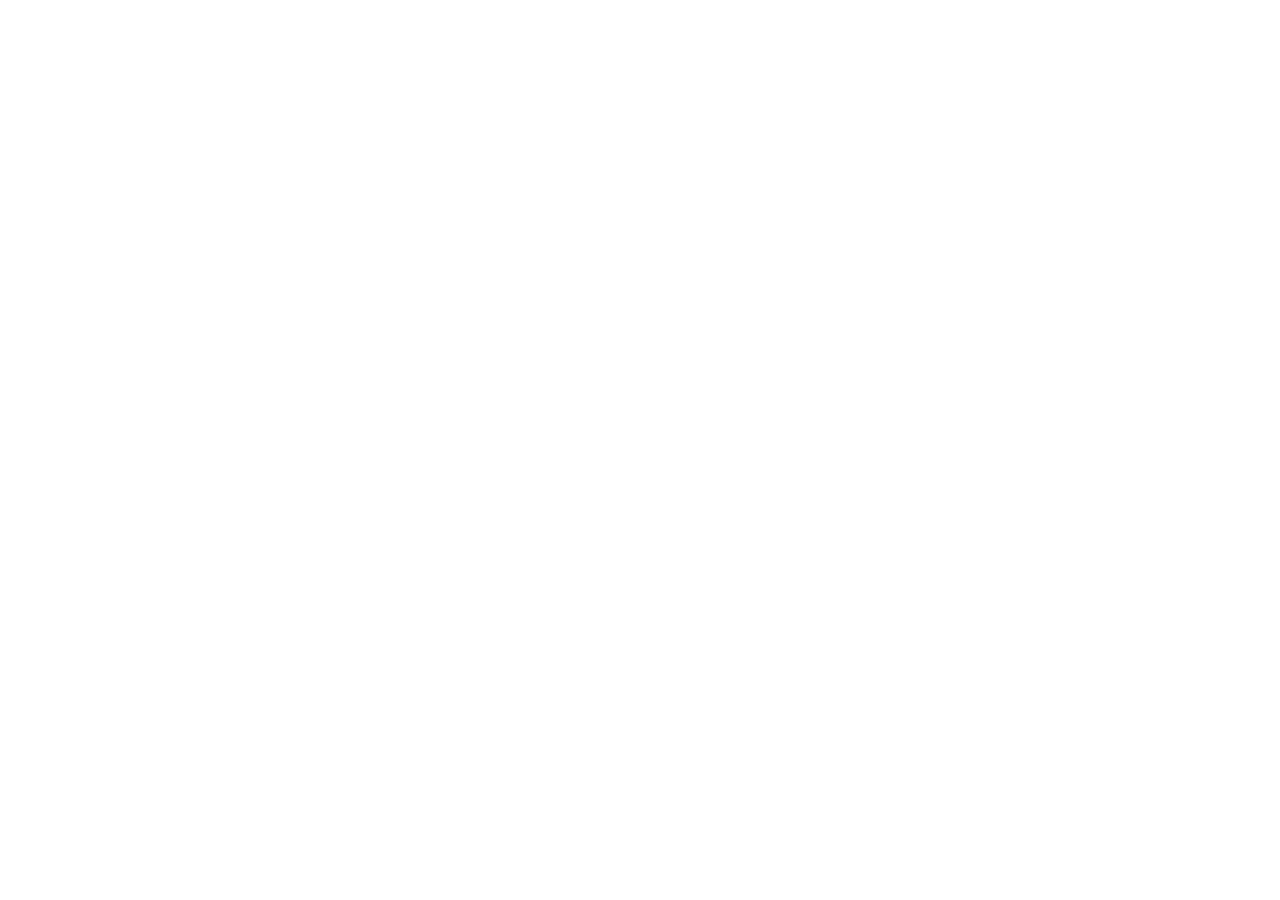
==== out/index.htm @ d4dcec98 "ロールバックの修正" ====
<!DOCTYPE html>
<html lang="ja">
<head>
  <meta charset="UTF-8">
  <meta name="viewport" content="width=device-width, initial-scale=1.0">
  <title>文化祭 厨房・受渡モニター</title>
  <script>
  // ★デプロイしたWebアプリのURL
  const GAS_API_URL = 'https://script.google.com/macros/s/AKfycbxJk1q9uBGcmb7N00EGJTLUKHk5QRSjyrBgYYloPVnXFgxdMPGOarhCQVlf-xQI7e9BWQ/exec';

  // 定期更新の間隔 (10秒)
  const AUTO_REFRESH_INTERVAL = 10000;

  // 通信中フラグ（更新処理中に自動更新が割り込むのを防ぐ）
  let isUpdating = false;

  window.onload = () => {
    fetchOrders();
    // 定期更新（更新処理中でない場合のみ実行）
    setInterval(() => {
      if (!isUpdating) {
        fetchOrders();
      }
    }, AUTO_REFRESH_INTERVAL);
  };

  // 注文データ一覧の取得
  async function fetchOrders() {
    // 他の更新処理中は自動取得を行わない
    if (isUpdating) return;

    const container = document.getElementById('orderContainer');
    try {
      const response = await fetch(GAS_API_URL);
      if (!response.ok) {
        throw new Error(`HTTPエラー ステータス: ${response.status}`);
      }
      
      const result = await response.json();

      if (result.status === 'success') {
        renderOrders(result.orders);
      } else {
        container.innerHTML = `
          <div style="color: red; padding: 20px; background: #fff; border: 2px solid red; border-radius: 8px; grid-column: 1/-1;">
            <h3>GAS実行エラーが発生しました</h3>
            <p>${result.message}</p>
          </div>`;
      }
    } catch (error) {
      container.innerHTML = `
        <div style="color: red; padding: 20px; background: #fff; border: 2px solid red; border-radius: 8px; grid-column: 1/-1;">
          <h3>データの取得に失敗しました</h3>
          <p>${error.message}</p>
        </div>`;
      console.error('Fetch Error:', error);
    }
  }

  // 画面への描画処理
  function renderOrders(orders) {
    const container = document.getElementById('orderContainer');
    
    if (!orders || orders.length === 0) {
      container.innerHTML = '<p>現在表示する未完了の注文はありません。</p>';
      return;
    }

    container.innerHTML = '';

    orders.forEach(order => {
      const card = document.createElement('div');
      card.className = `order-card ${order.orderChecked ? 'ordered' : ''}`;
      card.id = `card-${order.rowIndex}`; // カード特定用のID設定
      
      const itemsHtml = order.items
        .filter(item => item.quantity > 0)
        .map(item => `
          <li>
            <span>${item.name}</span>
            <span class="item-quantity">× ${item.quantity}</span>
          </li>
        `).join('');

      card.innerHTML = `
        <div class="card-header">
          <span>行番号: #${order.rowIndex}</span>
          <span>${order.timestamp}</span>
        </div>
        <ul class="item-list">
          ${itemsHtml}
        </ul>
        <div class="card-footer">
          <div class="checkbox-group">
            <label class="checkbox-label">
              <input type="checkbox" class="chk-order"
                ${order.orderChecked ? 'checked' : ''} 
                onchange="toggleCheck(${order.rowIndex}, 'order', this)">
              注文確認
            </label>
            <label class="checkbox-label">
              <input type="checkbox" class="chk-delivery"
                ${order.deliveryChecked ? 'checked' : ''} 
                onchange="toggleCheck(${order.rowIndex}, 'delivery', this)">
              受渡確認
            </label>
          </div>
          <div class="total-price">¥${order.totalAmount}</div>
        </div>
      `;

      container.appendChild(card);
    });
  }

  // チェックボックス変更時のスプレッドシート更新処理
  async function toggleCheck(rowIndex, target, checkboxElem) {
    const cardElem = document.getElementById(`card-${rowIndex}`);
    const checkboxes = cardElem.querySelectorAll('input[type="checkbox"]');

    // 1. 通信中は他の操作を制限し、連打・割り込みを防ぐ
    isUpdating = true;
    checkboxes.forEach(chk => chk.disabled = true);

    const isChecked = checkboxElem.checked;

    try {
      const payload = {
        action: 'updateCheck',
        rowIndex: rowIndex,
        target: target,
        value: isChecked
      };

      // 2. GASへ書き込みリクエスト送信
      const response = await fetch(GAS_API_URL, {
        method: 'POST',
        headers: { 'Content-Type': 'text/plain;charset=utf-8' },
        body: JSON.stringify(payload)
      });

      const result = await response.json();

      if (result.status !== 'success') {
        throw new Error(result.message);
      }

      // 3. スプレッドシート側の反映完了をわずかに待つ (400ms)
      await new Promise(resolve => setTimeout(resolve, 400));

    } catch (error) {
      alert('状態の更新に失敗しました。元の表示に戻します。');
      console.error('Update Error:', error);
      // エラー時はチェック状態を元に戻す
      checkboxElem.checked = !isChecked;
    } finally {
      // 4. 通信ロック解除＆チェックボックス有効化
      isUpdating = false;
      checkboxes.forEach(chk => chk.disabled = false);

      // 5. 最新状態に画面を再描画（両方チェックなら消える）
      fetchOrders();
    }
  }
</script>
</body>
</html>
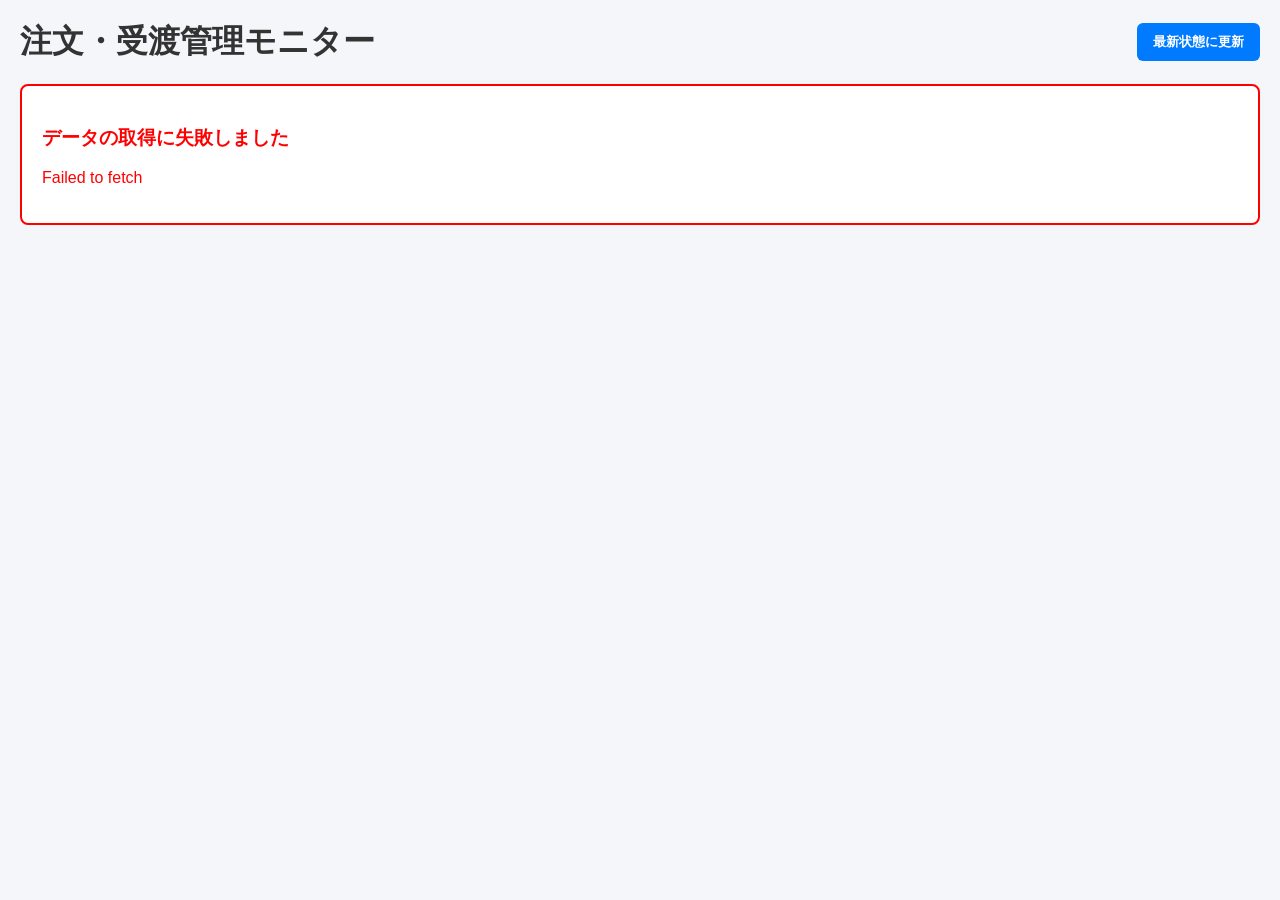
==== commit ae6ba546: "修正" ====
--- a/out/index.htm
+++ b/out/index.htm
@@ -4,164 +4,266 @@
   <meta charset="UTF-8">
   <meta name="viewport" content="width=device-width, initial-scale=1.0">
   <title>文化祭 厨房・受渡モニター</title>
+  <style>
+    body {
+      font-family: 'Segoe UI', Tahoma, Geneva, Verdana, sans-serif;
+      background-color: #f4f6f9;
+      margin: 0;
+      padding: 20px;
+    }
+    header {
+      display: flex;
+      justify-content: space-between;
+      align-items: center;
+      margin-bottom: 20px;
+    }
+    h1 { margin: 0; color: #333; }
+    .btn-refresh {
+      padding: 10px 16px;
+      background-color: #007bff;
+      color: white;
+      border: none;
+      border-radius: 6px;
+      cursor: pointer;
+      font-weight: bold;
+    }
+    .btn-refresh:hover { background-color: #0056b3; }
+    
+    /* 注文カード一覧のグリッド配置 */
+    .order-grid {
+      display: grid;
+      grid-template-columns: repeat(auto-fill, minmax(300px, 1fr));
+      gap: 16px;
+    }
+    .order-card {
+      background: #fff;
+      border-radius: 8px;
+      box-shadow: 0 2px 6px rgba(0,0,0,0.1);
+      padding: 16px;
+      border-left: 6px solid #ffc107; /* 未処理: 黄色 */
+      transition: all 0.3s ease;
+    }
+    .order-card.ordered {
+      border-left-color: #17a2b8; /* 注文確認済み: 青色 */
+    }
+    .card-header {
+      display: flex;
+      justify-content: space-between;
+      border-bottom: 1px solid #eee;
+      padding-bottom: 8px;
+      margin-bottom: 12px;
+      font-size: 0.85em;
+      color: #666;
+    }
+    .item-list {
+      list-style: none;
+      padding: 0;
+      margin: 0 0 16px 0;
+    }
+    .item-list li {
+      display: flex;
+      justify-content: space-between;
+      padding: 6px 0;
+      border-bottom: 1px dashed #f0f0f0;
+      font-size: 1.1em;
+    }
+    .item-quantity {
+      font-weight: bold;
+      color: #d9534f;
+    }
+    .card-footer {
+      display: flex;
+      justify-content: space-between;
+      align-items: center;
+      background: #fafafa;
+      padding: 10px;
+      border-radius: 6px;
+    }
+    .checkbox-group {
+      display: flex;
+      gap: 12px;
+    }
+    .checkbox-label {
+      display: flex;
+      align-items: center;
+      gap: 4px;
+      font-weight: bold;
+      cursor: pointer;
+    }
+    .checkbox-label input {
+      width: 18px;
+      height: 18px;
+      cursor: pointer;
+    }
+    .total-price {
+      font-weight: bold;
+      font-size: 1.1em;
+      color: #333;
+    }
+  </style>
+</head>
+<body>
+
+  <header>
+    <h1>注文・受渡管理モニター</h1>
+    <button class="btn-refresh" onclick="fetchOrders()">最新状態に更新</button>
+  </header>
+
+  <div id="orderContainer" class="order-grid">データを読み込み中...</div>
+
   <script>
-  // ★デプロイしたWebアプリのURL
-  const GAS_API_URL = 'https://script.google.com/macros/s/AKfycbxJk1q9uBGcmb7N00EGJTLUKHk5QRSjyrBgYYloPVnXFgxdMPGOarhCQVlf-xQI7e9BWQ/exec';
-
-  // 定期更新の間隔 (10秒)
-  const AUTO_REFRESH_INTERVAL = 10000;
-
-  // 通信中フラグ（更新処理中に自動更新が割り込むのを防ぐ）
-  let isUpdating = false;
-
-  window.onload = () => {
-    fetchOrders();
-    // 定期更新（更新処理中でない場合のみ実行）
-    setInterval(() => {
-      if (!isUpdating) {
+    // 先ほど提供いただいたデプロイURLを設定済みです
+    const GAS_API_URL = 'https://script.google.com/macros/s/AKfycbxJk1q9uBGcmb7N00EGJTLUKHk5QRSjyrBgYYloPVnXFgxdMPGOarhCQVlf-xQI7e9BWQ/exec';
+
+    // 定期更新の間隔 (10秒)
+    const AUTO_REFRESH_INTERVAL = 10000;
+
+    // 通信中フラグ（ロールバック・連打防止用）
+    let isUpdating = false;
+
+    window.onload = () => {
+      fetchOrders();
+      setInterval(() => {
+        if (!isUpdating) {
+          fetchOrders();
+        }
+      }, AUTO_REFRESH_INTERVAL);
+    };
+
+    // 注文データ一覧の取得
+    async function fetchOrders() {
+      if (isUpdating) return;
+
+      const container = document.getElementById('orderContainer');
+      try {
+        const response = await fetch(GAS_API_URL);
+        if (!response.ok) {
+          throw new Error(`HTTPエラー ステータス: ${response.status}`);
+        }
+        
+        const result = await response.json();
+
+        if (result.status === 'success') {
+          renderOrders(result.orders);
+        } else {
+          container.innerHTML = `
+            <div style="color: red; padding: 20px; background: #fff; border: 2px solid red; border-radius: 8px; grid-column: 1/-1;">
+              <h3>GAS実行エラーが発生しました</h3>
+              <p>${result.message}</p>
+            </div>`;
+        }
+      } catch (error) {
+        container.innerHTML = `
+          <div style="color: red; padding: 20px; background: #fff; border: 2px solid red; border-radius: 8px; grid-column: 1/-1;">
+            <h3>データの取得に失敗しました</h3>
+            <p>${error.message}</p>
+          </div>`;
+        console.error('Fetch Error:', error);
+      }
+    }
+
+    // 画面への描画処理
+    function renderOrders(orders) {
+      const container = document.getElementById('orderContainer');
+      
+      if (!orders || orders.length === 0) {
+        container.innerHTML = '<p>現在表示する未完了の注文はありません。</p>';
+        return;
+      }
+
+      container.innerHTML = '';
+
+      orders.forEach(order => {
+        const card = document.createElement('div');
+        card.className = `order-card ${order.orderChecked ? 'ordered' : ''}`;
+        card.id = `card-${order.rowIndex}`;
+        
+        const itemsHtml = order.items
+          .filter(item => item.quantity > 0)
+          .map(item => `
+            <li>
+              <span>${item.name}</span>
+              <span class="item-quantity">× ${item.quantity}</span>
+            </li>
+          `).join('');
+
+        card.innerHTML = `
+          <div class="card-header">
+            <span>行番号: #${order.rowIndex}</span>
+            <span>${order.timestamp}</span>
+          </div>
+          <ul class="item-list">
+            ${itemsHtml}
+          </ul>
+          <div class="card-footer">
+            <div class="checkbox-group">
+              <label class="checkbox-label">
+                <input type="checkbox" class="chk-order"
+                  ${order.orderChecked ? 'checked' : ''} 
+                  onchange="toggleCheck(${order.rowIndex}, 'order', this)">
+                注文確認
+              </label>
+              <label class="checkbox-label">
+                <input type="checkbox" class="chk-delivery"
+                  ${order.deliveryChecked ? 'checked' : ''} 
+                  onchange="toggleCheck(${order.rowIndex}, 'delivery', this)">
+                受渡確認
+              </label>
+            </div>
+            <div class="total-price">¥${order.totalAmount}</div>
+          </div>
+        `;
+
+        container.appendChild(card);
+      });
+    }
+
+    // チェックボックス変更時の処理（ロールバック対策付き）
+    async function toggleCheck(rowIndex, target, checkboxElem) {
+      const cardElem = document.getElementById(`card-${rowIndex}`);
+      const checkboxes = cardElem.querySelectorAll('input[type="checkbox"]');
+
+      // 1. 操作ロック・連打防止
+      isUpdating = true;
+      checkboxes.forEach(chk => chk.disabled = true);
+
+      const isChecked = checkboxElem.checked;
+
+      try {
+        const payload = {
+          action: 'updateCheck',
+          rowIndex: rowIndex,
+          target: target,
+          value: isChecked
+        };
+
+        // 2. GASへデータ更新リクエスト
+        const response = await fetch(GAS_API_URL, {
+          method: 'POST',
+          headers: { 'Content-Type': 'text/plain;charset=utf-8' },
+          body: JSON.stringify(payload)
+        });
+
+        const result = await response.json();
+
+        if (result.status !== 'success') {
+          throw new Error(result.message);
+        }
+
+        // 3. スプレッドシート側の反映待ち (400ms)
+        await new Promise(resolve => setTimeout(resolve, 400));
+
+      } catch (error) {
+        alert('状態の更新に失敗しました。元の表示に戻します。');
+        console.error('Update Error:', error);
+        checkboxElem.checked = !isChecked;
+      } finally {
+        // 4. ロック解除 & 再取得（両方チェックで自動非表示）
+        isUpdating = false;
+        checkboxes.forEach(chk => chk.disabled = false);
         fetchOrders();
       }
-    }, AUTO_REFRESH_INTERVAL);
-  };
-
-  // 注文データ一覧の取得
-  async function fetchOrders() {
-    // 他の更新処理中は自動取得を行わない
-    if (isUpdating) return;
-
-    const container = document.getElementById('orderContainer');
-    try {
-      const response = await fetch(GAS_API_URL);
-      if (!response.ok) {
-        throw new Error(`HTTPエラー ステータス: ${response.status}`);
-      }
-      
-      const result = await response.json();
-
-      if (result.status === 'success') {
-        renderOrders(result.orders);
-      } else {
-        container.innerHTML = `
-          <div style="color: red; padding: 20px; background: #fff; border: 2px solid red; border-radius: 8px; grid-column: 1/-1;">
-            <h3>GAS実行エラーが発生しました</h3>
-            <p>${result.message}</p>
-          </div>`;
-      }
-    } catch (error) {
-      container.innerHTML = `
-        <div style="color: red; padding: 20px; background: #fff; border: 2px solid red; border-radius: 8px; grid-column: 1/-1;">
-          <h3>データの取得に失敗しました</h3>
-          <p>${error.message}</p>
-        </div>`;
-      console.error('Fetch Error:', error);
-    }
-  }
-
-  // 画面への描画処理
-  function renderOrders(orders) {
-    const container = document.getElementById('orderContainer');
-    
-    if (!orders || orders.length === 0) {
-      container.innerHTML = '<p>現在表示する未完了の注文はありません。</p>';
-      return;
-    }
-
-    container.innerHTML = '';
-
-    orders.forEach(order => {
-      const card = document.createElement('div');
-      card.className = `order-card ${order.orderChecked ? 'ordered' : ''}`;
-      card.id = `card-${order.rowIndex}`; // カード特定用のID設定
-      
-      const itemsHtml = order.items
-        .filter(item => item.quantity > 0)
-        .map(item => `
-          <li>
-            <span>${item.name}</span>
-            <span class="item-quantity">× ${item.quantity}</span>
-          </li>
-        `).join('');
-
-      card.innerHTML = `
-        <div class="card-header">
-          <span>行番号: #${order.rowIndex}</span>
-          <span>${order.timestamp}</span>
-        </div>
-        <ul class="item-list">
-          ${itemsHtml}
-        </ul>
-        <div class="card-footer">
-          <div class="checkbox-group">
-            <label class="checkbox-label">
-              <input type="checkbox" class="chk-order"
-                ${order.orderChecked ? 'checked' : ''} 
-                onchange="toggleCheck(${order.rowIndex}, 'order', this)">
-              注文確認
-            </label>
-            <label class="checkbox-label">
-              <input type="checkbox" class="chk-delivery"
-                ${order.deliveryChecked ? 'checked' : ''} 
-                onchange="toggleCheck(${order.rowIndex}, 'delivery', this)">
-              受渡確認
-            </label>
-          </div>
-          <div class="total-price">¥${order.totalAmount}</div>
-        </div>
-      `;
-
-      container.appendChild(card);
-    });
-  }
-
-  // チェックボックス変更時のスプレッドシート更新処理
-  async function toggleCheck(rowIndex, target, checkboxElem) {
-    const cardElem = document.getElementById(`card-${rowIndex}`);
-    const checkboxes = cardElem.querySelectorAll('input[type="checkbox"]');
-
-    // 1. 通信中は他の操作を制限し、連打・割り込みを防ぐ
-    isUpdating = true;
-    checkboxes.forEach(chk => chk.disabled = true);
-
-    const isChecked = checkboxElem.checked;
-
-    try {
-      const payload = {
-        action: 'updateCheck',
-        rowIndex: rowIndex,
-        target: target,
-        value: isChecked
-      };
-
-      // 2. GASへ書き込みリクエスト送信
-      const response = await fetch(GAS_API_URL, {
-        method: 'POST',
-        headers: { 'Content-Type': 'text/plain;charset=utf-8' },
-        body: JSON.stringify(payload)
-      });
-
-      const result = await response.json();
-
-      if (result.status !== 'success') {
-        throw new Error(result.message);
-      }
-
-      // 3. スプレッドシート側の反映完了をわずかに待つ (400ms)
-      await new Promise(resolve => setTimeout(resolve, 400));
-
-    } catch (error) {
-      alert('状態の更新に失敗しました。元の表示に戻します。');
-      console.error('Update Error:', error);
-      // エラー時はチェック状態を元に戻す
-      checkboxElem.checked = !isChecked;
-    } finally {
-      // 4. 通信ロック解除＆チェックボックス有効化
-      isUpdating = false;
-      checkboxes.forEach(chk => chk.disabled = false);
-
-      // 5. 最新状態に画面を再描画（両方チェックなら消える）
-      fetchOrders();
-    }
-  }
-</script>
+    }
+  </script>
 </body>
 </html>
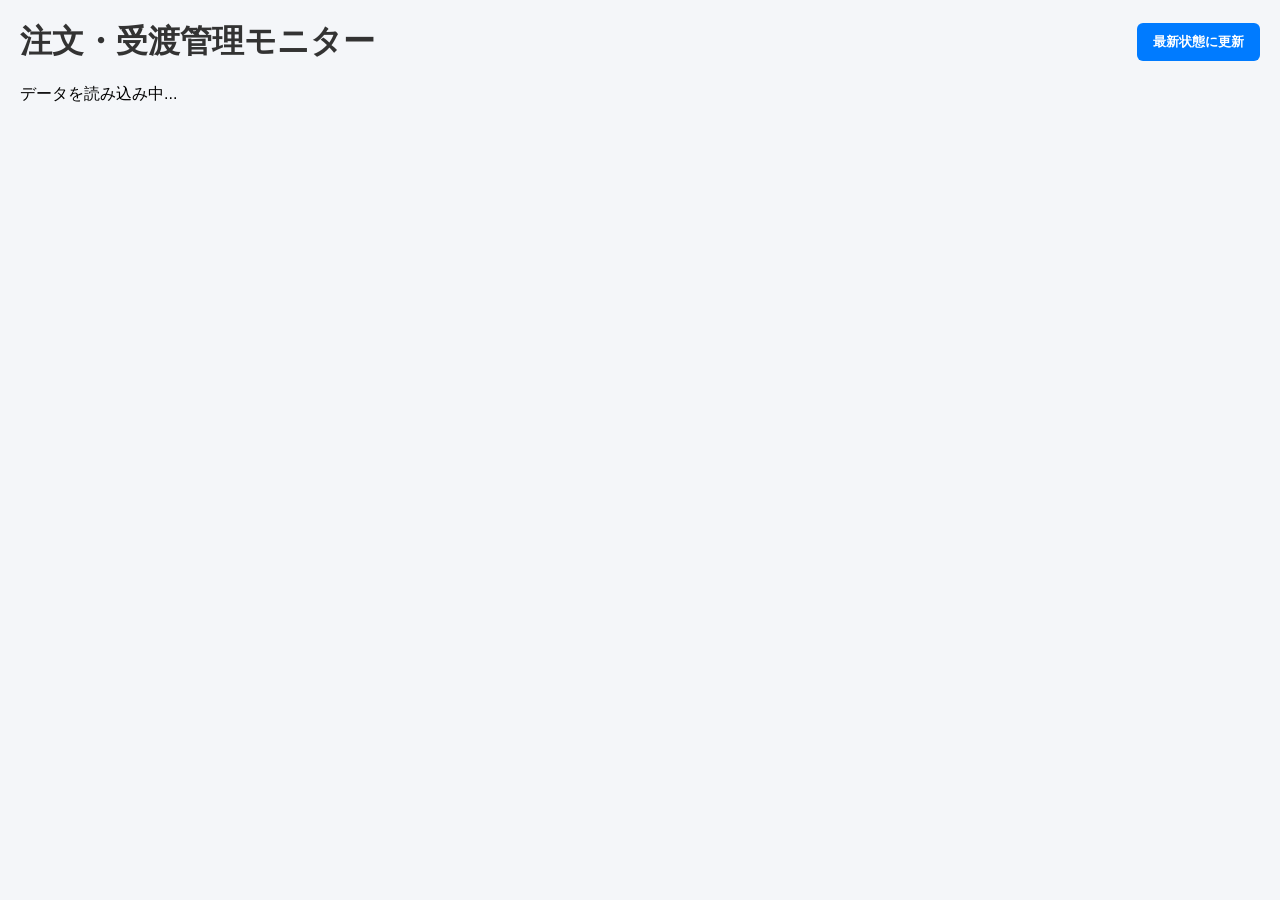
==== commit a5c9b2ab: "効果音の追加" ====
--- a/out/index.htm
+++ b/out/index.htm
@@ -112,13 +112,13 @@
   <div id="orderContainer" class="order-grid">データを読み込み中...</div>
 
   <script>
-    // 先ほど提供いただいたデプロイURLを設定済みです
     const GAS_API_URL = 'https://script.google.com/macros/s/AKfycbxJk1q9uBGcmb7N00EGJTLUKHk5QRSjyrBgYYloPVnXFgxdMPGOarhCQVlf-xQI7e9BWQ/exec';
 
-    // 定期更新の間隔 (10秒)
-    const AUTO_REFRESH_INTERVAL = 10000;
-
-    // 通信中フラグ（ロールバック・連打防止用）
+    // 音声ファイルの読み込み
+    const soundSuccess = new Audio('../success.wav');
+    const soundError = new Audio('../error.wav');
+
+    const AUTO_REFRESH_INTERVAL = 10000; // 10秒
     let isUpdating = false;
 
     window.onload = () => {
@@ -130,6 +130,23 @@
       }, AUTO_REFRESH_INTERVAL);
     };
 
+    // 成功音を鳴らす関数
+    function playSuccessSound() {
+      soundSuccess.currentTime = 0; // 連続再生用リセット
+      soundSuccess.play().catch(err => console.warn('音声再生がブロックされました:', err));
+    }
+
+    // エラー音を鳴らしてからポップアップを出す関数（Chromeブロック対策）
+    function showErrorWithSound(message) {
+      soundError.currentTime = 0;
+      soundError.play().catch(err => console.warn('音声再生がブロックされました:', err));
+
+      // Chrome等でalert()が音声を止めてしまわないよう、100ms遅らせてアラートを表示
+      setTimeout(() => {
+        alert(message);
+      }, 100);
+    }
+
     // 注文データ一覧の取得
     async function fetchOrders() {
       if (isUpdating) return;
@@ -146,18 +163,10 @@
         if (result.status === 'success') {
           renderOrders(result.orders);
         } else {
-          container.innerHTML = `
-            <div style="color: red; padding: 20px; background: #fff; border: 2px solid red; border-radius: 8px; grid-column: 1/-1;">
-              <h3>GAS実行エラーが発生しました</h3>
-              <p>${result.message}</p>
-            </div>`;
+          showErrorWithSound(`エラーが発生しました:\n${result.message}`);
         }
       } catch (error) {
-        container.innerHTML = `
-          <div style="color: red; padding: 20px; background: #fff; border: 2px solid red; border-radius: 8px; grid-column: 1/-1;">
-            <h3>データの取得に失敗しました</h3>
-            <p>${error.message}</p>
-          </div>`;
+        showErrorWithSound(`データの取得に失敗しました:\n${error.message}`);
         console.error('Fetch Error:', error);
       }
     }
@@ -218,12 +227,11 @@
       });
     }
 
-    // チェックボックス変更時の処理（ロールバック対策付き）
+    // チェックボックス変更時の処理
     async function toggleCheck(rowIndex, target, checkboxElem) {
       const cardElem = document.getElementById(`card-${rowIndex}`);
       const checkboxes = cardElem.querySelectorAll('input[type="checkbox"]');
 
-      // 1. 操作ロック・連打防止
       isUpdating = true;
       checkboxes.forEach(chk => chk.disabled = true);
 
@@ -237,7 +245,6 @@
           value: isChecked
         };
 
-        // 2. GASへデータ更新リクエスト
         const response = await fetch(GAS_API_URL, {
           method: 'POST',
           headers: { 'Content-Type': 'text/plain;charset=utf-8' },
@@ -250,15 +257,17 @@
           throw new Error(result.message);
         }
 
-        // 3. スプレッドシート側の反映待ち (400ms)
+        // 成功音を鳴らす
+        playSuccessSound();
+
+        // 反映待ち (400ms)
         await new Promise(resolve => setTimeout(resolve, 400));
 
       } catch (error) {
-        alert('状態の更新に失敗しました。元の表示に戻します。');
+        checkboxElem.checked = !isChecked; // 元に戻す
+        showErrorWithSound(`状態の更新に失敗しました:\n${error.message}`);
         console.error('Update Error:', error);
-        checkboxElem.checked = !isChecked;
       } finally {
-        // 4. ロック解除 & 再取得（両方チェックで自動非表示）
         isUpdating = false;
         checkboxes.forEach(chk => chk.disabled = false);
         fetchOrders();
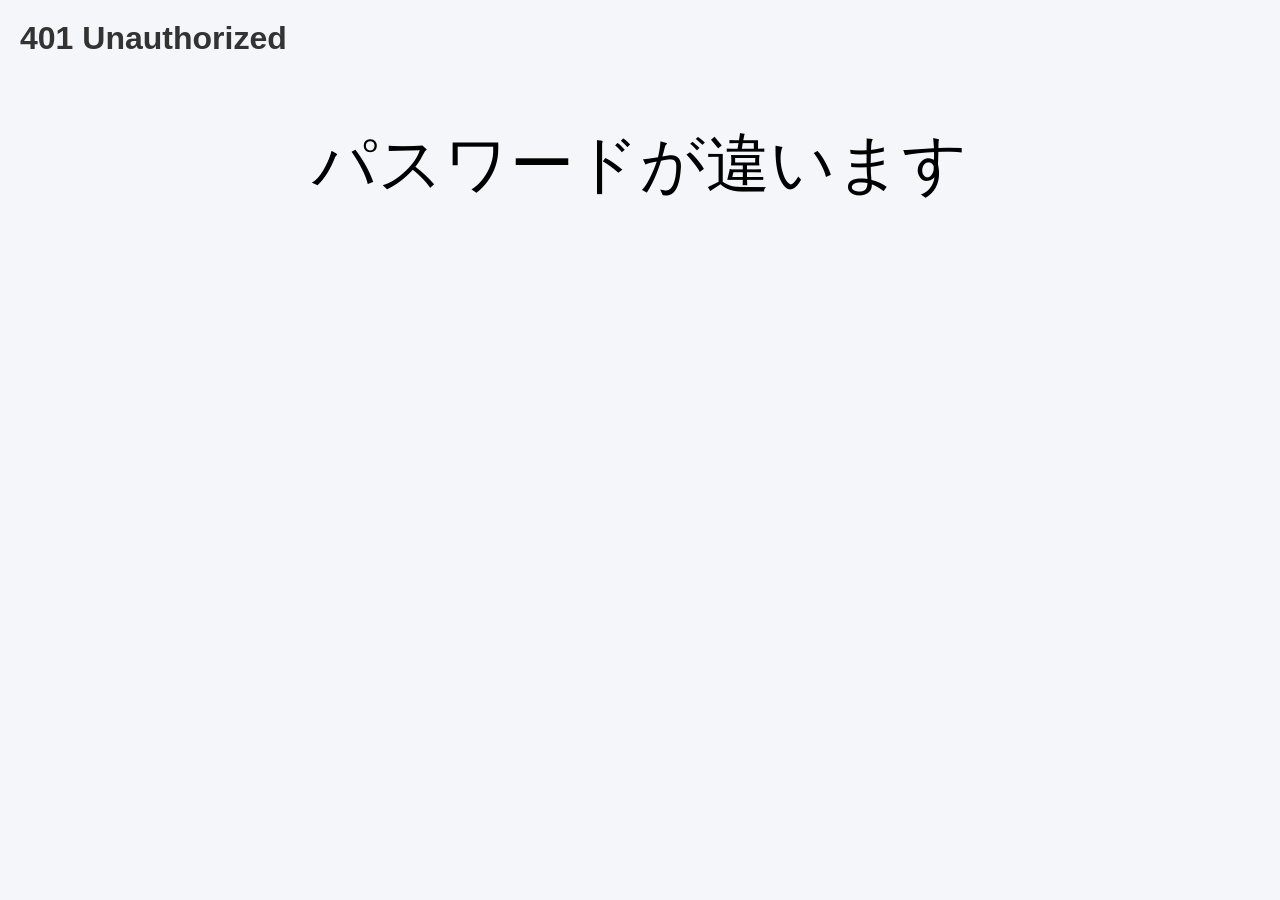
==== commit 9285e7d4: "パスワードを設定" ====
--- a/out/index.htm
+++ b/out/index.htm
@@ -101,6 +101,21 @@
       color: #333;
     }
   </style>
+  <script>
+        const password = "test"; // ←ここを好きなパスワードに変更
+        const input = prompt("パスワードを入力してください");
+
+        if (input === password) {
+            document.addEventListener("DOMContentLoaded", function () {
+                document.body.style.display = "block";
+            });
+        } else {
+            document.addEventListener("DOMContentLoaded", function () {
+                document.body.innerHTML = "<h1>401 Unauthorized</h1><p style='font-size: 64px; text-align: center;'>パスワードが違います</p>";
+                document.body.style.display = "block";
+            });
+        }
+    </script>
 </head>
 <body>
 
